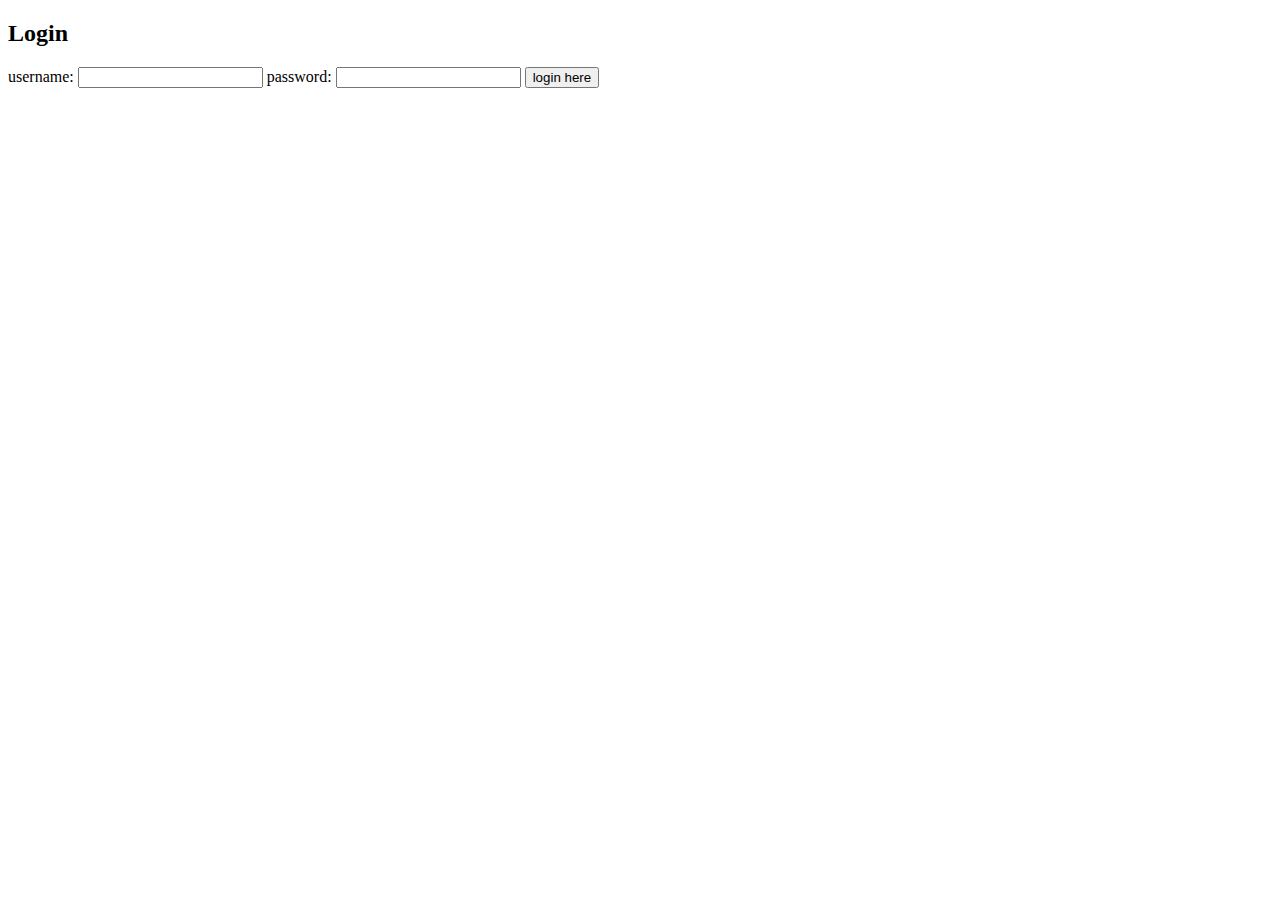
==== login-form.html @ f0e22f56 "update login-form.html" ====
<!DOCTYPE html>
<html>

<div class-"login-box">
 <h2>Login</h2>
 <form> 
 
   <label for="username"> username:</label>
   <input type="text" id="username" name="username">
   
      <label for ="password"> password:</label>
      
      <input type="password" id="password" name="password">
      <button type="submit">login here</button>
      </form>
      </div>
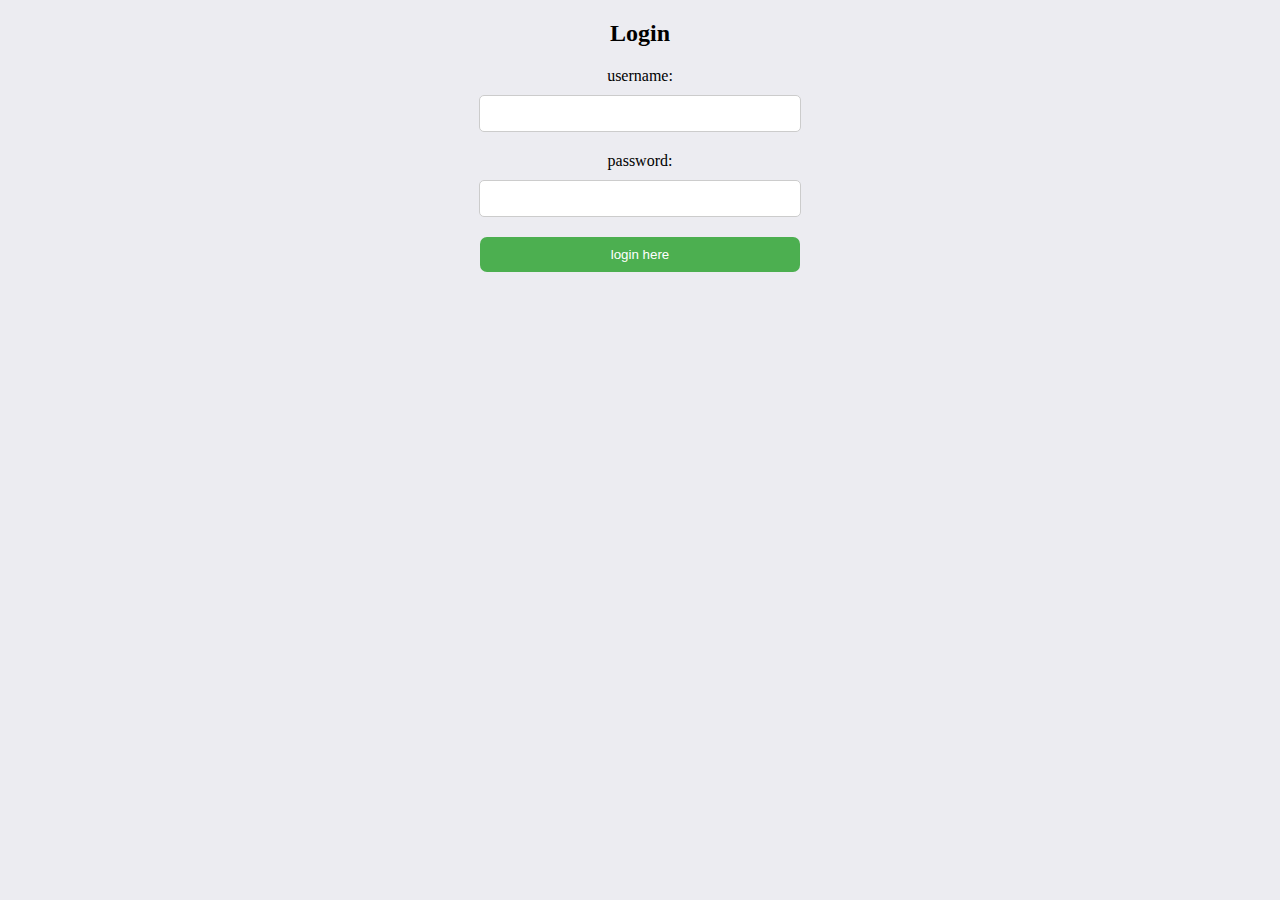
==== commit b6bf50b4: "update login-form.html" ====
--- a/login-form.html
+++ b/login-form.html
@@ -1,17 +1,58 @@
 <!DOCTYPE html>
 <html>
+<head>
+  <title>login-form</title>
+  <style>
+    body { 
+      text-align: center;
+      background-color: #8C8FAC2B;
+      
+  .login-box form {
+	display: flex;
+	flex-direction: column;
+	
+}
 
-<div class-"login-box">
- <h2>Login</h2>
- <form> 
- 
-   <label for="username"> username:</label>
-   <input type="text" id="username" name="username">
+.login-box label {
+	margin-bottom: 10px;
+}
+
+.login-box input[type="text"], .login-box input[type="password"] {
+	padding: 10px;
+	margin:auto;
+	width: 300px;
+	margin-bottom: 20px;
+	border: 1px solid #ccc;
+	border-radius: 5px;
+}
+
+.login-box button[type="submit"] {
+	background-color: #4CAF50;
+	color: #fff;
+	margin: auto;
+	width: 320px;
+	padding: 10px 20px;
+	border: none;
+	border-radius: 7px;
+	cursor: pointer;
+}
+  </style>
+
+</head>
+<body> 
+  <div class="login-box">
+    <h2>Login</h2>
+    <form> 
+     <label for="username"> username:</label>
+     <input type="text" id="username" name="username">
    
-      <label for ="password"> password:</label>
+   
+     <label for ="password"> password:</label>
       
       <input type="password" id="password" name="password">
+      
       <button type="submit">login here</button>
-      </form>
-      </div>
-      
+    </form>
+</div>
+</body>
+</html>